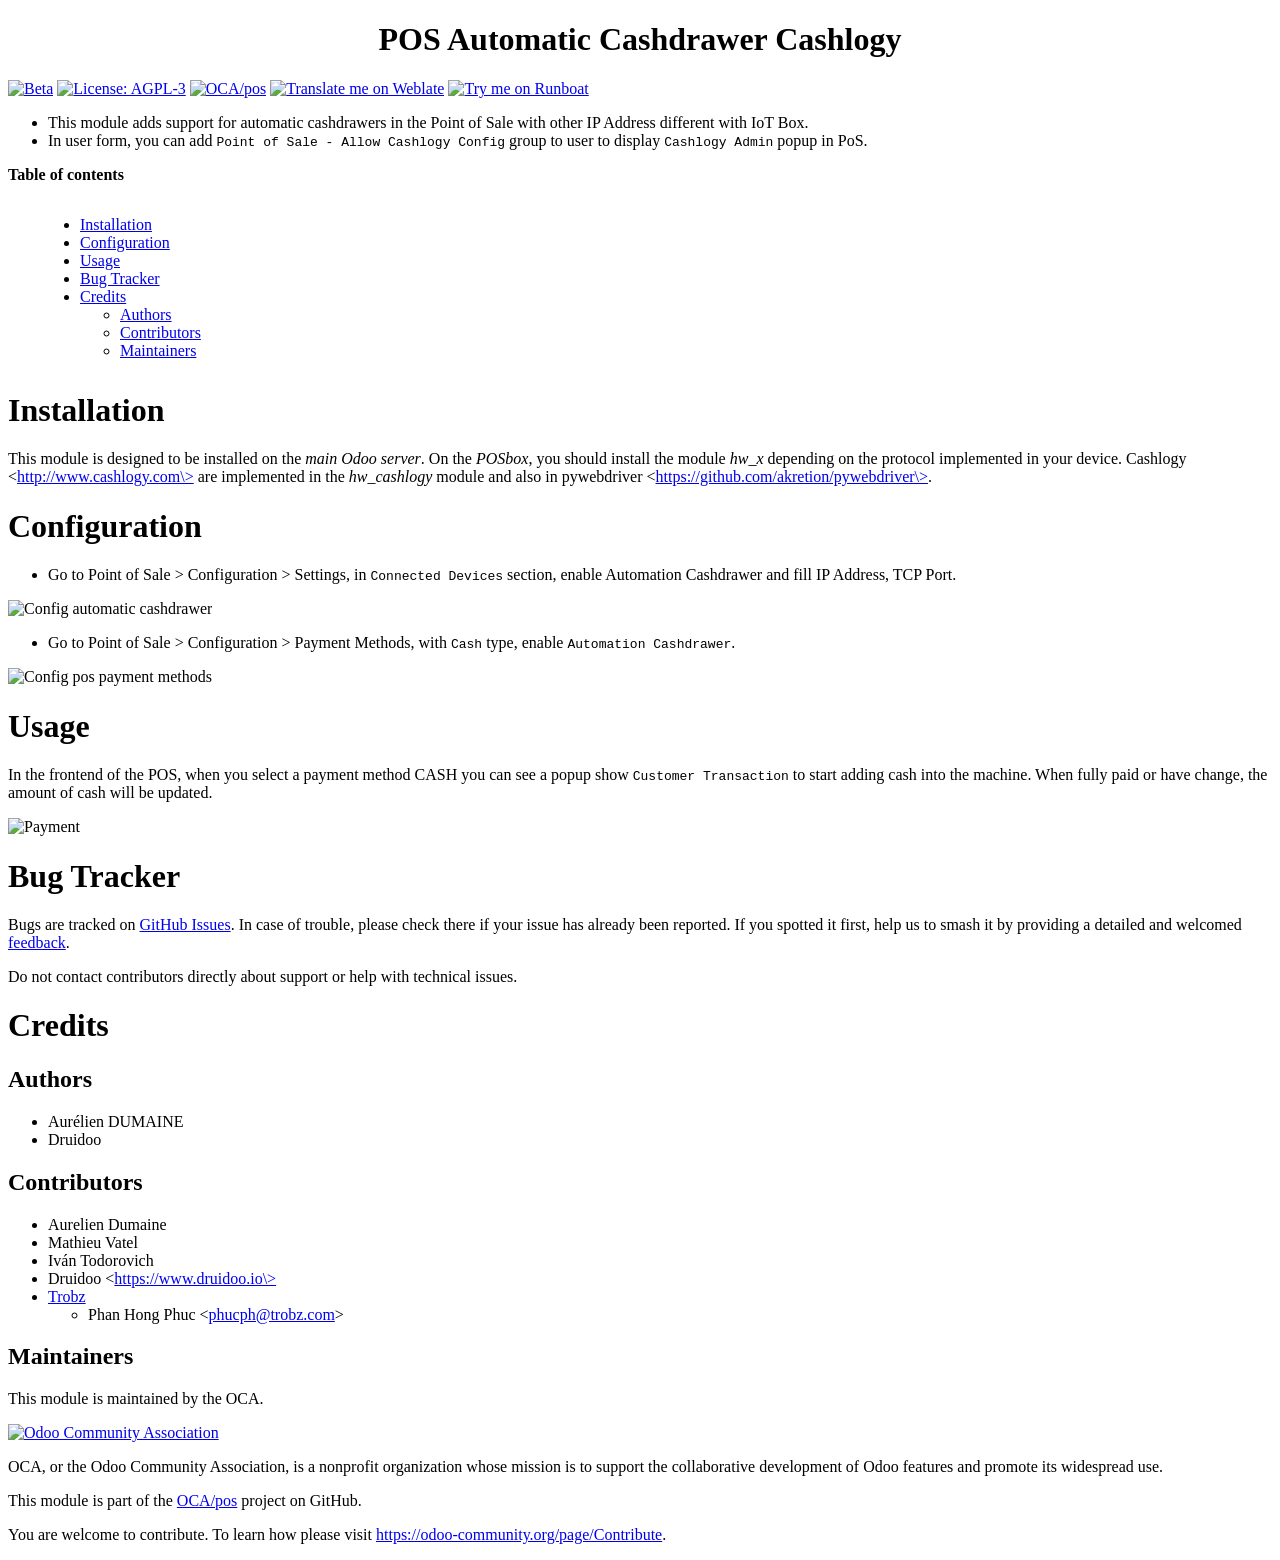
==== pos_automatic_cashdrawer_cashlogy/static/description/index.html @ 01b64ef1 "Merge commit 'refs/pull/1485/head' of github.com:OCA/pos into merge-branch-foodcoop-18.0" ====
<!DOCTYPE html PUBLIC "-//W3C//DTD XHTML 1.0 Transitional//EN" "http://www.w3.org/TR/xhtml1/DTD/xhtml1-transitional.dtd">
<html xmlns="http://www.w3.org/1999/xhtml" xml:lang="en" lang="en">
<head>
<meta http-equiv="Content-Type" content="text/html; charset=utf-8" />
<meta name="generator" content="Docutils: https://docutils.sourceforge.io/" />
<title>POS Automatic Cashdrawer Cashlogy</title>
<style type="text/css">

/*
:Author: David Goodger (goodger@python.org)
:Id: $Id: html4css1.css 9511 2024-01-13 09:50:07Z milde $
:Copyright: This stylesheet has been placed in the public domain.

Default cascading style sheet for the HTML output of Docutils.
Despite the name, some widely supported CSS2 features are used.

See https://docutils.sourceforge.io/docs/howto/html-stylesheets.html for how to
customize this style sheet.
*/

/* used to remove borders from tables and images */
.borderless, table.borderless td, table.borderless th {
  border: 0 }

table.borderless td, table.borderless th {
  /* Override padding for "table.docutils td" with "! important".
     The right padding separates the table cells. */
  padding: 0 0.5em 0 0 ! important }

.first {
  /* Override more specific margin styles with "! important". */
  margin-top: 0 ! important }

.last, .with-subtitle {
  margin-bottom: 0 ! important }

.hidden {
  display: none }

.subscript {
  vertical-align: sub;
  font-size: smaller }

.superscript {
  vertical-align: super;
  font-size: smaller }

a.toc-backref {
  text-decoration: none ;
  color: black }

blockquote.epigraph {
  margin: 2em 5em ; }

dl.docutils dd {
  margin-bottom: 0.5em }

object[type="image/svg+xml"], object[type="application/x-shockwave-flash"] {
  overflow: hidden;
}

/* Uncomment (and remove this text!) to get bold-faced definition list terms
dl.docutils dt {
  font-weight: bold }
*/

div.abstract {
  margin: 2em 5em }

div.abstract p.topic-title {
  font-weight: bold ;
  text-align: center }

div.admonition, div.attention, div.caution, div.danger, div.error,
div.hint, div.important, div.note, div.tip, div.warning {
  margin: 2em ;
  border: medium outset ;
  padding: 1em }

div.admonition p.admonition-title, div.hint p.admonition-title,
div.important p.admonition-title, div.note p.admonition-title,
div.tip p.admonition-title {
  font-weight: bold ;
  font-family: sans-serif }

div.attention p.admonition-title, div.caution p.admonition-title,
div.danger p.admonition-title, div.error p.admonition-title,
div.warning p.admonition-title, .code .error {
  color: red ;
  font-weight: bold ;
  font-family: sans-serif }

/* Uncomment (and remove this text!) to get reduced vertical space in
   compound paragraphs.
div.compound .compound-first, div.compound .compound-middle {
  margin-bottom: 0.5em }

div.compound .compound-last, div.compound .compound-middle {
  margin-top: 0.5em }
*/

div.dedication {
  margin: 2em 5em ;
  text-align: center ;
  font-style: italic }

div.dedication p.topic-title {
  font-weight: bold ;
  font-style: normal }

div.figure {
  margin-left: 2em ;
  margin-right: 2em }

div.footer, div.header {
  clear: both;
  font-size: smaller }

div.line-block {
  display: block ;
  margin-top: 1em ;
  margin-bottom: 1em }

div.line-block div.line-block {
  margin-top: 0 ;
  margin-bottom: 0 ;
  margin-left: 1.5em }

div.sidebar {
  margin: 0 0 0.5em 1em ;
  border: medium outset ;
  padding: 1em ;
  background-color: #ffffee ;
  width: 40% ;
  float: right ;
  clear: right }

div.sidebar p.rubric {
  font-family: sans-serif ;
  font-size: medium }

div.system-messages {
  margin: 5em }

div.system-messages h1 {
  color: red }

div.system-message {
  border: medium outset ;
  padding: 1em }

div.system-message p.system-message-title {
  color: red ;
  font-weight: bold }

div.topic {
  margin: 2em }

h1.section-subtitle, h2.section-subtitle, h3.section-subtitle,
h4.section-subtitle, h5.section-subtitle, h6.section-subtitle {
  margin-top: 0.4em }

h1.title {
  text-align: center }

h2.subtitle {
  text-align: center }

hr.docutils {
  width: 75% }

img.align-left, .figure.align-left, object.align-left, table.align-left {
  clear: left ;
  float: left ;
  margin-right: 1em }

img.align-right, .figure.align-right, object.align-right, table.align-right {
  clear: right ;
  float: right ;
  margin-left: 1em }

img.align-center, .figure.align-center, object.align-center {
  display: block;
  margin-left: auto;
  margin-right: auto;
}

table.align-center {
  margin-left: auto;
  margin-right: auto;
}

.align-left {
  text-align: left }

.align-center {
  clear: both ;
  text-align: center }

.align-right {
  text-align: right }

/* reset inner alignment in figures */
div.align-right {
  text-align: inherit }

/* div.align-center * { */
/*   text-align: left } */

.align-top    {
  vertical-align: top }

.align-middle {
  vertical-align: middle }

.align-bottom {
  vertical-align: bottom }

ol.simple, ul.simple {
  margin-bottom: 1em }

ol.arabic {
  list-style: decimal }

ol.loweralpha {
  list-style: lower-alpha }

ol.upperalpha {
  list-style: upper-alpha }

ol.lowerroman {
  list-style: lower-roman }

ol.upperroman {
  list-style: upper-roman }

p.attribution {
  text-align: right ;
  margin-left: 50% }

p.caption {
  font-style: italic }

p.credits {
  font-style: italic ;
  font-size: smaller }

p.label {
  white-space: nowrap }

p.rubric {
  font-weight: bold ;
  font-size: larger ;
  color: maroon ;
  text-align: center }

p.sidebar-title {
  font-family: sans-serif ;
  font-weight: bold ;
  font-size: larger }

p.sidebar-subtitle {
  font-family: sans-serif ;
  font-weight: bold }

p.topic-title {
  font-weight: bold }

pre.address {
  margin-bottom: 0 ;
  margin-top: 0 ;
  font: inherit }

pre.literal-block, pre.doctest-block, pre.math, pre.code {
  margin-left: 2em ;
  margin-right: 2em }

pre.code .ln { color: gray; } /* line numbers */
pre.code, code { background-color: #eeeeee }
pre.code .comment, code .comment { color: #5C6576 }
pre.code .keyword, code .keyword { color: #3B0D06; font-weight: bold }
pre.code .literal.string, code .literal.string { color: #0C5404 }
pre.code .name.builtin, code .name.builtin { color: #352B84 }
pre.code .deleted, code .deleted { background-color: #DEB0A1}
pre.code .inserted, code .inserted { background-color: #A3D289}

span.classifier {
  font-family: sans-serif ;
  font-style: oblique }

span.classifier-delimiter {
  font-family: sans-serif ;
  font-weight: bold }

span.interpreted {
  font-family: sans-serif }

span.option {
  white-space: nowrap }

span.pre {
  white-space: pre }

span.problematic, pre.problematic {
  color: red }

span.section-subtitle {
  /* font-size relative to parent (h1..h6 element) */
  font-size: 80% }

table.citation {
  border-left: solid 1px gray;
  margin-left: 1px }

table.docinfo {
  margin: 2em 4em }

table.docutils {
  margin-top: 0.5em ;
  margin-bottom: 0.5em }

table.footnote {
  border-left: solid 1px black;
  margin-left: 1px }

table.docutils td, table.docutils th,
table.docinfo td, table.docinfo th {
  padding-left: 0.5em ;
  padding-right: 0.5em ;
  vertical-align: top }

table.docutils th.field-name, table.docinfo th.docinfo-name {
  font-weight: bold ;
  text-align: left ;
  white-space: nowrap ;
  padding-left: 0 }

/* "booktabs" style (no vertical lines) */
table.docutils.booktabs {
  border: 0px;
  border-top: 2px solid;
  border-bottom: 2px solid;
  border-collapse: collapse;
}
table.docutils.booktabs * {
  border: 0px;
}
table.docutils.booktabs th {
  border-bottom: thin solid;
  text-align: left;
}

h1 tt.docutils, h2 tt.docutils, h3 tt.docutils,
h4 tt.docutils, h5 tt.docutils, h6 tt.docutils {
  font-size: 100% }

ul.auto-toc {
  list-style-type: none }

</style>
</head>
<body>
<div class="document" id="pos-automatic-cashdrawer-cashlogy">
<h1 class="title">POS Automatic Cashdrawer Cashlogy</h1>

<!-- !!!!!!!!!!!!!!!!!!!!!!!!!!!!!!!!!!!!!!!!!!!!!!!!!!!!
!! This file is generated by oca-gen-addon-readme !!
!! changes will be overwritten.                   !!
!!!!!!!!!!!!!!!!!!!!!!!!!!!!!!!!!!!!!!!!!!!!!!!!!!!!
!! source digest: sha256:e73ed38d380e8af85d3a877abc3182d0fe2bf1ca0972506b861e1255689596da
!!!!!!!!!!!!!!!!!!!!!!!!!!!!!!!!!!!!!!!!!!!!!!!!!!!! -->
<p><a class="reference external image-reference" href="https://odoo-community.org/page/development-status"><img alt="Beta" src="https://img.shields.io/badge/maturity-Beta-yellow.png" /></a> <a class="reference external image-reference" href="http://www.gnu.org/licenses/agpl-3.0-standalone.html"><img alt="License: AGPL-3" src="https://img.shields.io/badge/licence-AGPL--3-blue.png" /></a> <a class="reference external image-reference" href="https://github.com/OCA/pos/tree/18.0/pos_automatic_cashdrawer_cashlogy"><img alt="OCA/pos" src="https://img.shields.io/badge/github-OCA%2Fpos-lightgray.png?logo=github" /></a> <a class="reference external image-reference" href="https://translation.odoo-community.org/projects/pos-18-0/pos-18-0-pos_automatic_cashdrawer_cashlogy"><img alt="Translate me on Weblate" src="https://img.shields.io/badge/weblate-Translate%20me-F47D42.png" /></a> <a class="reference external image-reference" href="https://runboat.odoo-community.org/builds?repo=OCA/pos&amp;target_branch=18.0"><img alt="Try me on Runboat" src="https://img.shields.io/badge/runboat-Try%20me-875A7B.png" /></a></p>
<ul class="simple">
<li>This module adds support for automatic cashdrawers in the Point of
Sale with other IP Address different with IoT Box.</li>
<li>In user form, you can add <tt class="docutils literal">Point of Sale - Allow Cashlogy Config</tt>
group to user to display <tt class="docutils literal">Cashlogy Admin</tt> popup in PoS.</li>
</ul>
<p><strong>Table of contents</strong></p>
<div class="contents local topic" id="contents">
<ul class="simple">
<li><a class="reference internal" href="#installation" id="toc-entry-1">Installation</a></li>
<li><a class="reference internal" href="#configuration" id="toc-entry-2">Configuration</a></li>
<li><a class="reference internal" href="#usage" id="toc-entry-3">Usage</a></li>
<li><a class="reference internal" href="#bug-tracker" id="toc-entry-4">Bug Tracker</a></li>
<li><a class="reference internal" href="#credits" id="toc-entry-5">Credits</a><ul>
<li><a class="reference internal" href="#authors" id="toc-entry-6">Authors</a></li>
<li><a class="reference internal" href="#contributors" id="toc-entry-7">Contributors</a></li>
<li><a class="reference internal" href="#maintainers" id="toc-entry-8">Maintainers</a></li>
</ul>
</li>
</ul>
</div>
<div class="section" id="installation">
<h1><a class="toc-backref" href="#toc-entry-1">Installation</a></h1>
<p>This module is designed to be installed on the <em>main Odoo server</em>. On
the <em>POSbox</em>, you should install the module <em>hw_x</em> depending on the
protocol implemented in your device. Cashlogy
&lt;<a class="reference external" href="http://www.cashlogy.com&gt;">http://www.cashlogy.com\&gt;</a> are
implemented in the <em>hw_cashlogy</em> module and also in pywebdriver
&lt;<a class="reference external" href="https://github.com/akretion/pywebdriver&gt;">https://github.com/akretion/pywebdriver\&gt;</a>.</p>
</div>
<div class="section" id="configuration">
<h1><a class="toc-backref" href="#toc-entry-2">Configuration</a></h1>
<ul class="simple">
<li>Go to Point of Sale &gt; Configuration &gt; Settings, in
<tt class="docutils literal">Connected Devices</tt> section, enable Automation Cashdrawer and fill
IP Address, TCP Port.</li>
</ul>
<p><img alt="Config automatic cashdrawer" src="https://raw.githubusercontent.com/OCA/pos/18.0/pos_automatic_cashdrawer_cashlogy/static/description/config_pos_automatic_cashdrawer.png" /></p>
<ul class="simple">
<li>Go to Point of Sale &gt; Configuration &gt; Payment Methods, with <tt class="docutils literal">Cash</tt>
type, enable <tt class="docutils literal">Automation Cashdrawer</tt>.</li>
</ul>
<p><img alt="Config pos payment methods" src="https://raw.githubusercontent.com/OCA/pos/18.0/pos_automatic_cashdrawer_cashlogy/static/description/config_pos_payment_method.png" /></p>
</div>
<div class="section" id="usage">
<h1><a class="toc-backref" href="#toc-entry-3">Usage</a></h1>
<p>In the frontend of the POS, when you select a payment method CASH you
can see a popup show <tt class="docutils literal">Customer Transaction</tt> to start adding cash into
the machine. When fully paid or have change, the amount of cash will be
updated.</p>
<p><img alt="Payment" src="https://raw.githubusercontent.com/OCA/pos/18.0/pos_automatic_cashdrawer_cashlogy/static/description/automatic_cashdrawer_payment_method.png" /></p>
</div>
<div class="section" id="bug-tracker">
<h1><a class="toc-backref" href="#toc-entry-4">Bug Tracker</a></h1>
<p>Bugs are tracked on <a class="reference external" href="https://github.com/OCA/pos/issues">GitHub Issues</a>.
In case of trouble, please check there if your issue has already been reported.
If you spotted it first, help us to smash it by providing a detailed and welcomed
<a class="reference external" href="https://github.com/OCA/pos/issues/new?body=module:%20pos_automatic_cashdrawer_cashlogy%0Aversion:%2018.0%0A%0A**Steps%20to%20reproduce**%0A-%20...%0A%0A**Current%20behavior**%0A%0A**Expected%20behavior**">feedback</a>.</p>
<p>Do not contact contributors directly about support or help with technical issues.</p>
</div>
<div class="section" id="credits">
<h1><a class="toc-backref" href="#toc-entry-5">Credits</a></h1>
<div class="section" id="authors">
<h2><a class="toc-backref" href="#toc-entry-6">Authors</a></h2>
<ul class="simple">
<li>Aurélien DUMAINE</li>
<li>Druidoo</li>
</ul>
</div>
<div class="section" id="contributors">
<h2><a class="toc-backref" href="#toc-entry-7">Contributors</a></h2>
<ul class="simple">
<li>Aurelien Dumaine</li>
<li>Mathieu Vatel</li>
<li>Iván Todorovich</li>
<li>Druidoo &lt;<a class="reference external" href="https://www.druidoo.io&gt;">https://www.druidoo.io\&gt;</a></li>
<li><a class="reference external" href="https://www.trobz.com/">Trobz</a><ul>
<li>Phan Hong Phuc &lt;<a class="reference external" href="mailto:phucph&#64;trobz.com">phucph&#64;trobz.com</a>&gt;</li>
</ul>
</li>
</ul>
</div>
<div class="section" id="maintainers">
<h2><a class="toc-backref" href="#toc-entry-8">Maintainers</a></h2>
<p>This module is maintained by the OCA.</p>
<a class="reference external image-reference" href="https://odoo-community.org">
<img alt="Odoo Community Association" src="https://odoo-community.org/logo.png" />
</a>
<p>OCA, or the Odoo Community Association, is a nonprofit organization whose
mission is to support the collaborative development of Odoo features and
promote its widespread use.</p>
<p>This module is part of the <a class="reference external" href="https://github.com/OCA/pos/tree/18.0/pos_automatic_cashdrawer_cashlogy">OCA/pos</a> project on GitHub.</p>
<p>You are welcome to contribute. To learn how please visit <a class="reference external" href="https://odoo-community.org/page/Contribute">https://odoo-community.org/page/Contribute</a>.</p>
</div>
</div>
</div>
</body>
</html>
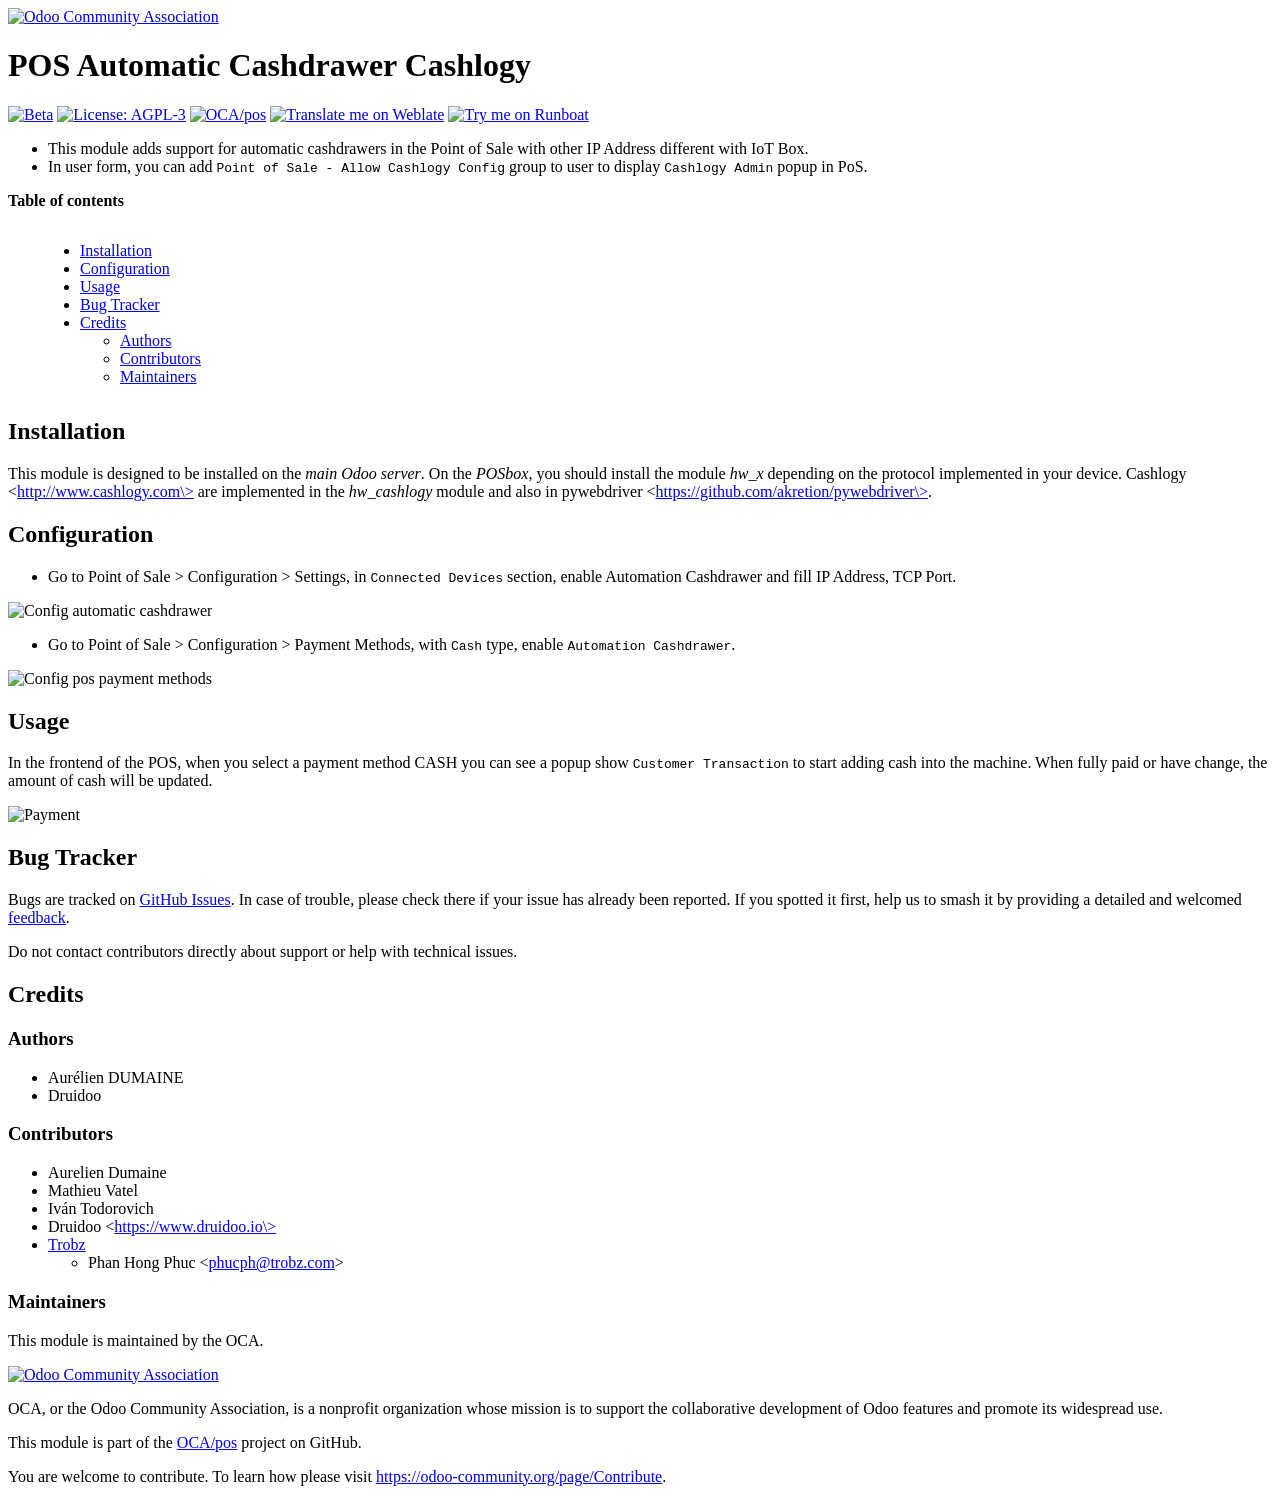
==== commit 39fb95e7: "Merge commit 'refs/pull/1485/head' of github.com:OCA/pos into merge-branch-foodcoop-18.0" ====
--- a/pos_automatic_cashdrawer_cashlogy/static/description/index.html
+++ b/pos_automatic_cashdrawer_cashlogy/static/description/index.html
@@ -360,16 +360,21 @@
 </style>
 </head>
 <body>
-<div class="document" id="pos-automatic-cashdrawer-cashlogy">
-<h1 class="title">POS Automatic Cashdrawer Cashlogy</h1>
-
+<div class="document">
+
+
+<a class="reference external image-reference" href="https://odoo-community.org/get-involved?utm_source=readme">
+<img alt="Odoo Community Association" src="https://odoo-community.org/readme-banner-image" />
+</a>
+<div class="section" id="pos-automatic-cashdrawer-cashlogy">
+<h1>POS Automatic Cashdrawer Cashlogy</h1>
 <!-- !!!!!!!!!!!!!!!!!!!!!!!!!!!!!!!!!!!!!!!!!!!!!!!!!!!!
 !! This file is generated by oca-gen-addon-readme !!
 !! changes will be overwritten.                   !!
 !!!!!!!!!!!!!!!!!!!!!!!!!!!!!!!!!!!!!!!!!!!!!!!!!!!!
 !! source digest: sha256:e73ed38d380e8af85d3a877abc3182d0fe2bf1ca0972506b861e1255689596da
 !!!!!!!!!!!!!!!!!!!!!!!!!!!!!!!!!!!!!!!!!!!!!!!!!!!! -->
-<p><a class="reference external image-reference" href="https://odoo-community.org/page/development-status"><img alt="Beta" src="https://img.shields.io/badge/maturity-Beta-yellow.png" /></a> <a class="reference external image-reference" href="http://www.gnu.org/licenses/agpl-3.0-standalone.html"><img alt="License: AGPL-3" src="https://img.shields.io/badge/licence-AGPL--3-blue.png" /></a> <a class="reference external image-reference" href="https://github.com/OCA/pos/tree/18.0/pos_automatic_cashdrawer_cashlogy"><img alt="OCA/pos" src="https://img.shields.io/badge/github-OCA%2Fpos-lightgray.png?logo=github" /></a> <a class="reference external image-reference" href="https://translation.odoo-community.org/projects/pos-18-0/pos-18-0-pos_automatic_cashdrawer_cashlogy"><img alt="Translate me on Weblate" src="https://img.shields.io/badge/weblate-Translate%20me-F47D42.png" /></a> <a class="reference external image-reference" href="https://runboat.odoo-community.org/builds?repo=OCA/pos&amp;target_branch=18.0"><img alt="Try me on Runboat" src="https://img.shields.io/badge/runboat-Try%20me-875A7B.png" /></a></p>
+<p><a class="reference external image-reference" href="https://odoo-community.org/page/development-status"><img alt="Beta" src="https://img.shields.io/badge/maturity-Beta-yellow.png" /></a> <a class="reference external image-reference" href="http://www.gnu.org/licenses/agpl-3.0-standalone.html"><img alt="License: AGPL-3" src="https://img.shields.io/badge/license-AGPL--3-blue.png" /></a> <a class="reference external image-reference" href="https://github.com/OCA/pos/tree/18.0/pos_automatic_cashdrawer_cashlogy"><img alt="OCA/pos" src="https://img.shields.io/badge/github-OCA%2Fpos-lightgray.png?logo=github" /></a> <a class="reference external image-reference" href="https://translation.odoo-community.org/projects/pos-18-0/pos-18-0-pos_automatic_cashdrawer_cashlogy"><img alt="Translate me on Weblate" src="https://img.shields.io/badge/weblate-Translate%20me-F47D42.png" /></a> <a class="reference external image-reference" href="https://runboat.odoo-community.org/builds?repo=OCA/pos&amp;target_branch=18.0"><img alt="Try me on Runboat" src="https://img.shields.io/badge/runboat-Try%20me-875A7B.png" /></a></p>
 <ul class="simple">
 <li>This module adds support for automatic cashdrawers in the Point of
 Sale with other IP Address different with IoT Box.</li>
@@ -392,7 +397,7 @@
 </ul>
 </div>
 <div class="section" id="installation">
-<h1><a class="toc-backref" href="#toc-entry-1">Installation</a></h1>
+<h2><a class="toc-backref" href="#toc-entry-1">Installation</a></h2>
 <p>This module is designed to be installed on the <em>main Odoo server</em>. On
 the <em>POSbox</em>, you should install the module <em>hw_x</em> depending on the
 protocol implemented in your device. Cashlogy
@@ -401,7 +406,7 @@
 &lt;<a class="reference external" href="https://github.com/akretion/pywebdriver&gt;">https://github.com/akretion/pywebdriver\&gt;</a>.</p>
 </div>
 <div class="section" id="configuration">
-<h1><a class="toc-backref" href="#toc-entry-2">Configuration</a></h1>
+<h2><a class="toc-backref" href="#toc-entry-2">Configuration</a></h2>
 <ul class="simple">
 <li>Go to Point of Sale &gt; Configuration &gt; Settings, in
 <tt class="docutils literal">Connected Devices</tt> section, enable Automation Cashdrawer and fill
@@ -415,7 +420,7 @@
 <p><img alt="Config pos payment methods" src="https://raw.githubusercontent.com/OCA/pos/18.0/pos_automatic_cashdrawer_cashlogy/static/description/config_pos_payment_method.png" /></p>
 </div>
 <div class="section" id="usage">
-<h1><a class="toc-backref" href="#toc-entry-3">Usage</a></h1>
+<h2><a class="toc-backref" href="#toc-entry-3">Usage</a></h2>
 <p>In the frontend of the POS, when you select a payment method CASH you
 can see a popup show <tt class="docutils literal">Customer Transaction</tt> to start adding cash into
 the machine. When fully paid or have change, the amount of cash will be
@@ -423,7 +428,7 @@
 <p><img alt="Payment" src="https://raw.githubusercontent.com/OCA/pos/18.0/pos_automatic_cashdrawer_cashlogy/static/description/automatic_cashdrawer_payment_method.png" /></p>
 </div>
 <div class="section" id="bug-tracker">
-<h1><a class="toc-backref" href="#toc-entry-4">Bug Tracker</a></h1>
+<h2><a class="toc-backref" href="#toc-entry-4">Bug Tracker</a></h2>
 <p>Bugs are tracked on <a class="reference external" href="https://github.com/OCA/pos/issues">GitHub Issues</a>.
 In case of trouble, please check there if your issue has already been reported.
 If you spotted it first, help us to smash it by providing a detailed and welcomed
@@ -431,16 +436,16 @@
 <p>Do not contact contributors directly about support or help with technical issues.</p>
 </div>
 <div class="section" id="credits">
-<h1><a class="toc-backref" href="#toc-entry-5">Credits</a></h1>
+<h2><a class="toc-backref" href="#toc-entry-5">Credits</a></h2>
 <div class="section" id="authors">
-<h2><a class="toc-backref" href="#toc-entry-6">Authors</a></h2>
+<h3><a class="toc-backref" href="#toc-entry-6">Authors</a></h3>
 <ul class="simple">
 <li>Aurélien DUMAINE</li>
 <li>Druidoo</li>
 </ul>
 </div>
 <div class="section" id="contributors">
-<h2><a class="toc-backref" href="#toc-entry-7">Contributors</a></h2>
+<h3><a class="toc-backref" href="#toc-entry-7">Contributors</a></h3>
 <ul class="simple">
 <li>Aurelien Dumaine</li>
 <li>Mathieu Vatel</li>
@@ -453,7 +458,7 @@
 </ul>
 </div>
 <div class="section" id="maintainers">
-<h2><a class="toc-backref" href="#toc-entry-8">Maintainers</a></h2>
+<h3><a class="toc-backref" href="#toc-entry-8">Maintainers</a></h3>
 <p>This module is maintained by the OCA.</p>
 <a class="reference external image-reference" href="https://odoo-community.org">
 <img alt="Odoo Community Association" src="https://odoo-community.org/logo.png" />
@@ -466,5 +471,6 @@
 </div>
 </div>
 </div>
+</div>
 </body>
 </html>
